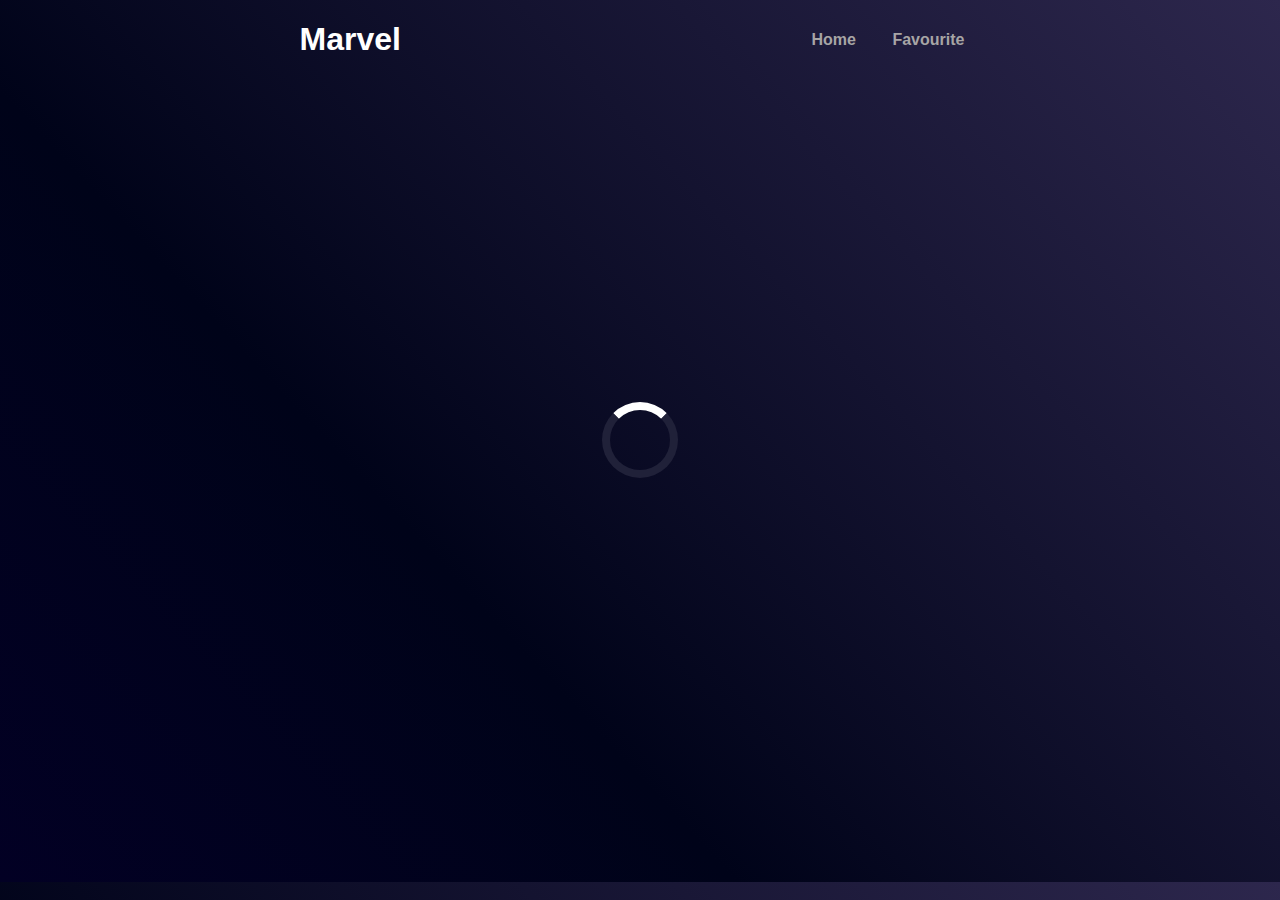
==== characterDetails.html @ 3b5f15cd "first commit" ====
<!DOCTYPE html>
<html lang="en">

    <head>
        <meta charset="UTF-8">
        <meta name="viewport" content="width=device-width, initial-scale=1.0">
        <title>Hero Details</title>
        <link rel="stylesheet"
            href="https://fonts.googleapis.com/css2?family=Material+Symbols+Outlined:opsz,wght,FILL,GRAD@24,400,0,200" />
        <script src="https://cdnjs.cloudflare.com/ajax/libs/crypto-js/4.1.1/crypto-js.min.js"></script>
        <link href="https://fonts.googleapis.com/icon?family=Material+Icons" rel="stylesheet">
        <link rel="stylesheet" href="./styles/style.css">
    </head>

    <body style="overflow: hidden;">
        
        <div class="container">
            <nav class="header-Container">
                <div class="logo">
                    <h1> <a href="./index.html">Marvel</a></h1>
                </div>
                <ul class="headr-ul">
                    <li id="home"><a href="./index.html">Home</a></li>
                    <li id="fav"><a href="./favourite.html">Favourite</a></li>
                </ul>
            </nav>

            <div class="loading-animation" id="loader">
                <div class="loader"></div>
            </div>

            <div class="content-details" id="characterDetailContainer">
                <div class="character-heading-container">
                    <h2 id="charName">My super herroasd</h2>
                    <div class="desc-container">
                        <marquee id="charDes">thius is my taf</marquee>
                    </div>
                </div>
                <div class="char-des-container">
                    <div class="char-thum-container">
                        <div class="img-container">
                            <img id="charImg" class="char-img"
                                src="http://i.annihil.us/u/prod/marvel/i/mg/c/e0/535fecbbb9784/portrait_uncanny.jpg"
                                alt="ge">
                        </div>
                    </div>
                    <div id="all-details" class="all-details">
                        
                    </div>
                </div>
            </div>
        </div>
        <script src="./script/characterDetails.js" type="module"></script>
    </body>
</html>
---- styles/style.css ----
:root {
    --head-height:10vh;
    --primary-head-font:rgb(167, 165, 165);
    --primary-head-font-weight:bold;
    --primary-font-color:white;
    --border-color:#202139;
}

.material-symbols-outlined {
    font-variation-settings:
    'FILL' 1,
    'wght' 400,
    'GRAD' 200,
    'opsz' 24
}


html,body{
    margin: 0px;
    padding: 0px;
    width: 100vw;
    color: var(--primary-font-color);
    transition: all 500ms ease;
    box-sizing: border-box;
    background: linear-gradient(47deg, rgba(2,0,36,1) 0%, rgba(0,3,25,1) 35%, rgba(45,39,77,1) 100%);
    /* overflow: hidden; */
    overflow-x: hidden;
}
a{
    text-decoration: none;
    color: var(--primary-font-color);
    cursor: pointer;
}
/* -------------------------------------------------------------------------- */
/*                             Loading scrren html                            */
/* -------------------------------------------------------------------------- */

.loading-animation{
    display: flex;
    height: 80vh;
    width: inherit;
    justify-content: center;
    align-items: center;
    box-sizing: border-box;
}
.loader {
    border: 8px solid var(--border-color);
    border-top: 8px solid var(--primary-font-color);
    border-radius: 50%;
    width: 60px;
    height: 60px;
    animation: spin 2s linear infinite;
  }
  
@keyframes spin {
    0% { transform: rotate(0deg); }
    100% { transform: rotate(360deg); }
}

#charactersContainer, #favCharactersContainer, #characterDetailContainer{
    display: none;
}


/* -------------------------------------------------------------------------- */
/*                                 Main screen                                */
/* -------------------------------------------------------------------------- */

.container{
    width: 100%;
    box-sizing: border-box;
    min-height: 98vh;
    position: relative;
    background: rgb(2,0,36);
    background: linear-gradient(47deg, rgba(2,0,36,1) 0%, rgba(0,3,25,1) 35%, rgba(45,39,77,1) 100%);
    display: block;
}

.header-Container{
    display: flex;
    width: 100%;
    justify-content: center;
    align-items: center;
}

.logo{
    width: 40%;
}

.headr-ul{
    list-style-type: none;
    margin: 0px;
    padding: 0px;
    box-sizing: border-box;
}

.headr-ul li{
    display: inline;
}
.headr-ul li a{
    text-decoration: none;
    color: var(--primary-head-font);
    font-weight: var(--primary-head-font-weight);
}
.headr-ul :first-child{
    margin-right: 1rem;
}


/* Search */
.content{
    position: relative;
}
.content-search{
    display: flex;
    border-radius: 50px;
    justify-content: center;
}
.content-search > #searchInput{
    height: 2rem;
    width: 15rem;
    /* border-right: none; */
    border-top-left-radius: 50px;
    border-bottom-left-radius: 50px;
    box-sizing: border-box;
    margin-right: 2px;

    padding: 0px 10px;
    border: 0.5px solid var(--primary-font-color);
}
.content-search > #searchButton{
    height: 2rem;
    width: 2.5rem;
    margin: 0px;
    padding: 0px;
    /* border-left: none; */
    border-top-right-radius: 50px;
    border-bottom-right-radius: 50px;

    box-sizing: border-box;
    display: flex;
    align-items: center;
    justify-content: center;
    margin-left: 2px;
    background-color: transparent;
    border: 0.5px solid var(--primary-font-color);
    cursor: pointer;
    color: var(--primary-font-color);
}

/* -------------------- */

body {
    font-family: Arial, sans-serif;
}
.cards-container{
    display: flex;
    justify-content: space-between;
    align-items: center;
    flex-wrap: wrap;
    box-sizing: border-box;
    padding: 5%;
    position: relative;
    cursor: pointer;
}

.card-info-container{
    display: flex;
    justify-content: center;
}

.cards-body{
    height: 17rem;
    width: 15rem;

    height: 23rem;
    width: 20rem;
    display: flex;
    flex-direction: column;
    align-items: center;
    padding: 1rem;
    box-sizing: border-box;
    border-radius: 1rem;
    margin: 1rem 0.5rem;
    transition: all 500ms ease;
    box-shadow: 0px 0px 1px rgba(3, 7, 18, 0.04),
    1px 1px 3px rgba(3, 7, 18, 0.07),
    1px 1px 6px rgba(3, 7, 18, 0.11),
    2px 2px 10px rgba(3, 7, 18, 0.15),
    3px 3px 16px rgba(3, 7, 18, 0.18),
    5px 5px 23px rgba(3, 7, 18, 0.22);
    position: relative;
}

.cards-body{
    border-width: 1.5px;
    border-style: solid;
    border-image: linear-gradient(to top, rgba(255, 255, 255, 0.589), rgba(255, 255, 255, 0.164)) 1;
    cursor: pointer;
}

/* .cards-body::after{
    content: "";
    position: absolute;
    width: 100%;
    height: 100%;
    left: 0;
    bottom: 0;
    background-image: linear-gradient(to top, rgba(255, 255, 255, 0.082), rgba(252, 252, 252, 0));
    z-index: 1;
} */

.cards-body:hover{
    box-shadow: 0px 0px 1px rgba(3, 7, 18, 0.04),
    2px 2px 3px rgba(3, 7, 18, 0.07),
    4px 4px 6px rgba(3, 7, 18, 0.11),
    7px 7px 10px rgba(3, 7, 18, 0.15),
    10px 10px 16px rgba(3, 7, 18, 0.18),
    15px 15px 23px rgba(3, 7, 18, 0.22);
    transform: scale(1.05);
    border-image: linear-gradient(to top, rgba(255, 255, 255, 0.589) 95%, rgba(255, 255, 255, 0.164)) 1;

}

/* .cards-body:hover::after{
    content: "";
    position: absolute;
    width: 100%;
    height: 100%;
    left: 0;
    bottom: 0;
    background-image: linear-gradient(to top, rgba(255, 255, 255, 0.164), rgba(252, 252, 252, 0));
    z-index: 1;
} */

.card-img-container{
    width: 13rem;
    display: flex;
    justify-content: center;
        
}
.card-img{
    width: auto;
    height: 18rem;
    max-width: 18rem;
    max-height: 18rem;
    border-radius: 1rem;
    box-shadow: 0px 0px 1px rgba(3, 7, 18, 0.22),
    1px 1px 3px rgba(3, 7, 18, 0.22),
    1px 1px 6px rgba(3, 7, 18, 0.22),
    2px 2px 10px rgba(3, 7, 18, 0.22),
    3px 3px 16px rgba(3, 7, 18, 0.22),
    5px 5px 23px rgba(3, 7, 18, 0.22);
    
    transition: all 200ms ease;
}

.card-img-:invalid{
    box-shadow: 0px 0px 1px rgba(3, 7, 18, 0.22),
    2px 2px 3px rgba(3, 7, 18, 0.22),
    4px 4px 6px rgba(3, 7, 18, 0.22),
    7px 7px 10px rgba(3, 7, 18, 0.22),
    10px 10px 16px rgba(3, 7, 18, 0.22),
    15px 15px 23px rgba(3, 7, 18, 0.22);
    /* transform: scale(1.01); */
}
.card-info-container{
    height: 2rem;
    display: flex;
    align-items: center;
    justify-content: space-between;
    width: 100%;
    margin-top: 1rem;
}

.love-btn{
    border: none;
    background-color: transparent;
    width: 2rem;
    color: var(--primary-font-color);
    z-index: 100;
    transition: all 100ms;
    cursor: pointer;
}

.love-btn:hover{
    animation: love-btn-animation 1000ms ease-in-out infinite;
}

@keyframes love-btn-animation {
    50%  {transform: translate(1.5);
    color: red;}
    100% {transform: translate(1)}
  }
.card-head{
    font-size: medium;
    font-weight: bold;
}
.material-symbols-outlined{
    font-variation-settings:
    'FILL' 1,
    'wght' 400,
    'GRAD' 200,
    'opsz' 24
}

/* -------------------------------------------------------------------------- */
/*                                 DetailsPage                                */
/* -------------------------------------------------------------------------- */


.content-details{
    display: flex;
    padding: 0.5rem 2rem 2rem 2rem;
    flex-direction: column;
    align-items: center;
    position: relative;
    height: calc(98vh - var(--head-height));
    box-sizing: border-box;
    width: 100%;
    position: relative;
    overflow: hidden;
    
}



.character-heading-container{
    position: relative;
    display: flex;
    justify-content: center;
    align-items: center;
    flex-direction: column;
    margin-bottom: 1.5rem;
}

/* .desc-container::before{
    content: "";
    position: absolute;
    width: 2rem;
    height: 1.2rem;
    background-image: linear-gradient(to right, #181635,rgba(0, 0, 0, 0));
    z-index: 1;
    left: 0;
}
.desc-container::after{
    content: "";
    position: absolute;
    width: 3rem;
    height: 1.2rem;
    background-image: linear-gradient(to left, #1f1c3d,rgba(0, 0, 0, 0));
    z-index: 1;
    right: 0;
} */



.char-des-container{
    position: relative;
    height: inherit;
    box-sizing: border-box;
    /* display: inline; */
    display: flex;
    /* border: 1px solid; */
    width: 100%;
    /* border: 4px solid red; */

}


.char-thum-container{
    display: flex;
    justify-content: center;
    /* border: 1px solid; */
    width: 100%;
    height: 100%;
    align-items: center;
}
.img-container{
    width: 100%;
    /* height: 324px; */
    overflow: hidden;
    max-width: 340px;
}
.char-img{
    height: 90%;
    width: 90%;
}

.all-details{
    /* border: 1px solid; */
    padding: 2rem;
    flex-grow: 1;
    display: flex;
    flex-direction: column;
    position: relative;
    overflow-y: scroll;
    box-sizing: border-box;
    padding-bottom: 8rem;
}

.career-container{
    width: inherit;
    position: relative;
    /* border: 1px solid; */
    padding: 1rem;
    border-width: 1.5px;
    border-style: solid;
    border-image: linear-gradient(to top, rgba(255, 255, 255, 0.589), rgba(255, 255, 255, 0.164)) 1;
}
.career-container::after{
    content: "";
    position: absolute;
    width: 100%;
    height: 100%;
    left: 0;
    bottom: 0;
    background-image: linear-gradient(to top, rgba(255, 255, 255, 0.082), rgba(252, 252, 252, 0));
}

.list-container{
    width: inherit;
    display: flex;
    flex-wrap: wrap;
}
.token{
    border: 0.5px solid rgba(255, 255, 255, 0.295);
    padding: 0.3rem 0.8rem;
    border-radius: 1rem;
    margin-right: 1rem;
    margin-bottom: 1rem;
}

.no-itemFound{
    margin: 1rem 5rem;
}

.no-itemFound > h1,h2,h3,h4,h5,h6{
    margin: 0px;
    padding: 0px;
}
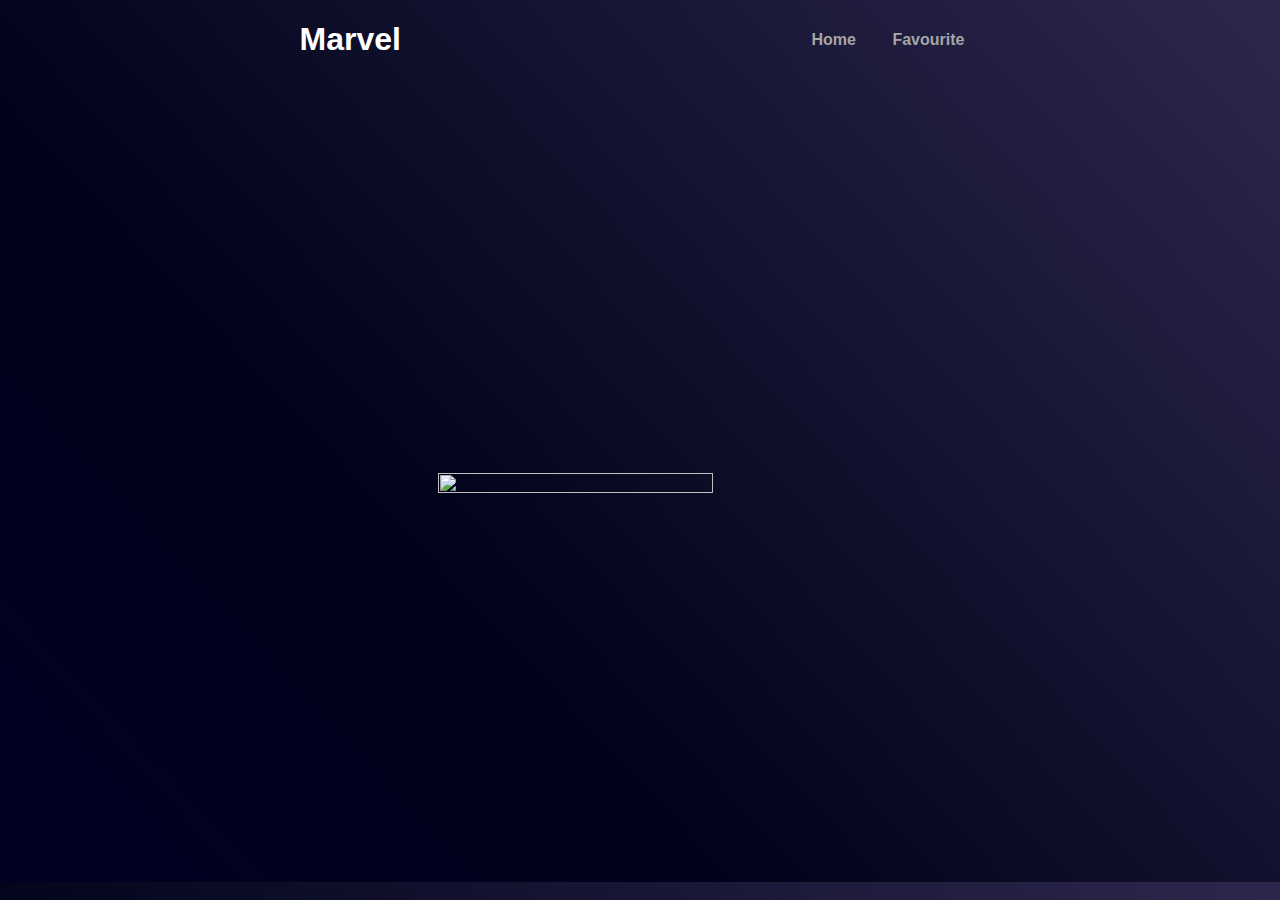
==== commit 9d6b3157: "remove loading scrren" ====
--- a/characterDetails.html
+++ b/characterDetails.html
@@ -13,7 +13,9 @@
     </head>
 
     <body style="overflow: hidden;">
-        
+        <!-- ----------------------------------------------------------------------- -->
+        <!--                               Header Nav                                -->
+        <!-- ----------------------------------------------------------------------- -->
         <div class="container">
             <nav class="header-Container">
                 <div class="logo">
@@ -24,24 +26,28 @@
                     <li id="fav"><a href="./favourite.html">Favourite</a></li>
                 </ul>
             </nav>
-
-            <div class="loading-animation" id="loader">
+            <!-- ----------------------------------------------------------------------- -->
+            <!--                              Loader Screen                              -->
+            <!-- ----------------------------------------------------------------------- -->
+            <!-- <div class="loading-animation" id="loader">
                 <div class="loader"></div>
-            </div>
-
+            </div> -->
+            <!-- ----------------------------------------------------------------------- -->
+            <!--                           Characters Details                            -->
+            <!-- ----------------------------------------------------------------------- -->
             <div class="content-details" id="characterDetailContainer">
                 <div class="character-heading-container">
-                    <h2 id="charName">My super herroasd</h2>
+                    <h2 id="charName"></h2>
                     <div class="desc-container">
-                        <marquee id="charDes">thius is my taf</marquee>
+                        <marquee id="charDes"></marquee>
                     </div>
                 </div>
                 <div class="char-des-container">
                     <div class="char-thum-container">
                         <div class="img-container">
                             <img id="charImg" class="char-img"
-                                src="http://i.annihil.us/u/prod/marvel/i/mg/c/e0/535fecbbb9784/portrait_uncanny.jpg"
-                                alt="ge">
+                                src=""
+                                alt="">
                         </div>
                     </div>
                     <div id="all-details" class="all-details">
@@ -50,6 +56,6 @@
                 </div>
             </div>
         </div>
-        <script src="./script/characterDetails.js" type="module"></script>
+        <script src="./script/characterDetailsController.js" type="module"></script>
     </body>
 </html>--- a/styles/style.css
+++ b/styles/style.css
@@ -58,7 +58,7 @@
 }
 
 #charactersContainer, #favCharactersContainer, #characterDetailContainer{
-    display: none;
+    /* display: none; */
 }
 
 
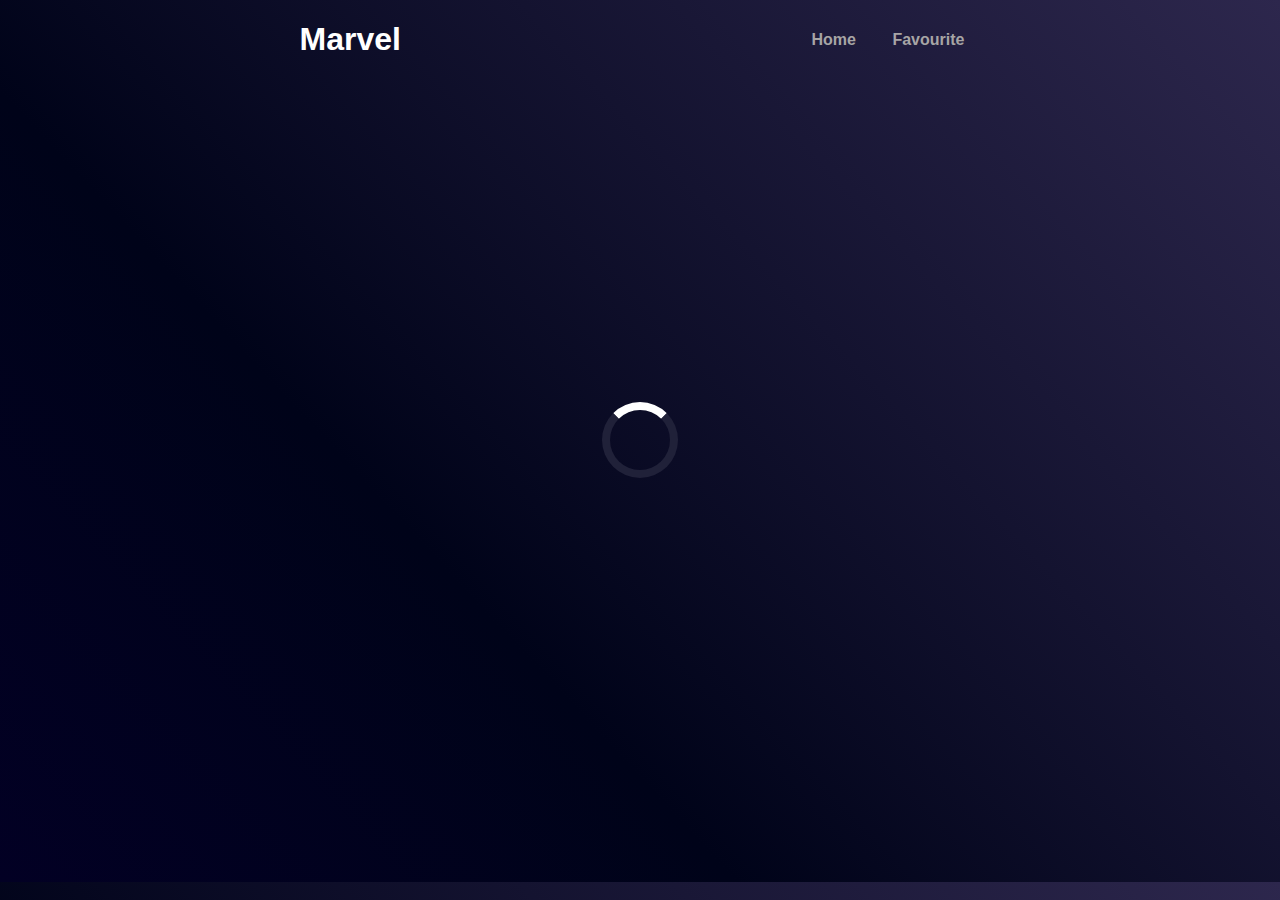
==== commit 23a70caf: "final" ====
--- a/characterDetails.html
+++ b/characterDetails.html
@@ -29,9 +29,9 @@
             <!-- ----------------------------------------------------------------------- -->
             <!--                              Loader Screen                              -->
             <!-- ----------------------------------------------------------------------- -->
-            <!-- <div class="loading-animation" id="loader">
+            <div class="loading-animation" id="loader">
                 <div class="loader"></div>
-            </div> -->
+            </div>
             <!-- ----------------------------------------------------------------------- -->
             <!--                           Characters Details                            -->
             <!-- ----------------------------------------------------------------------- -->
@@ -46,7 +46,7 @@
                     <div class="char-thum-container">
                         <div class="img-container">
                             <img id="charImg" class="char-img"
-                                src=""
+                                src="#"
                                 alt="">
                         </div>
                     </div>
--- a/styles/style.css
+++ b/styles/style.css
@@ -58,7 +58,7 @@
 }
 
 #charactersContainer, #favCharactersContainer, #characterDetailContainer{
-    /* display: none; */
+    display: none;
 }
 
 
